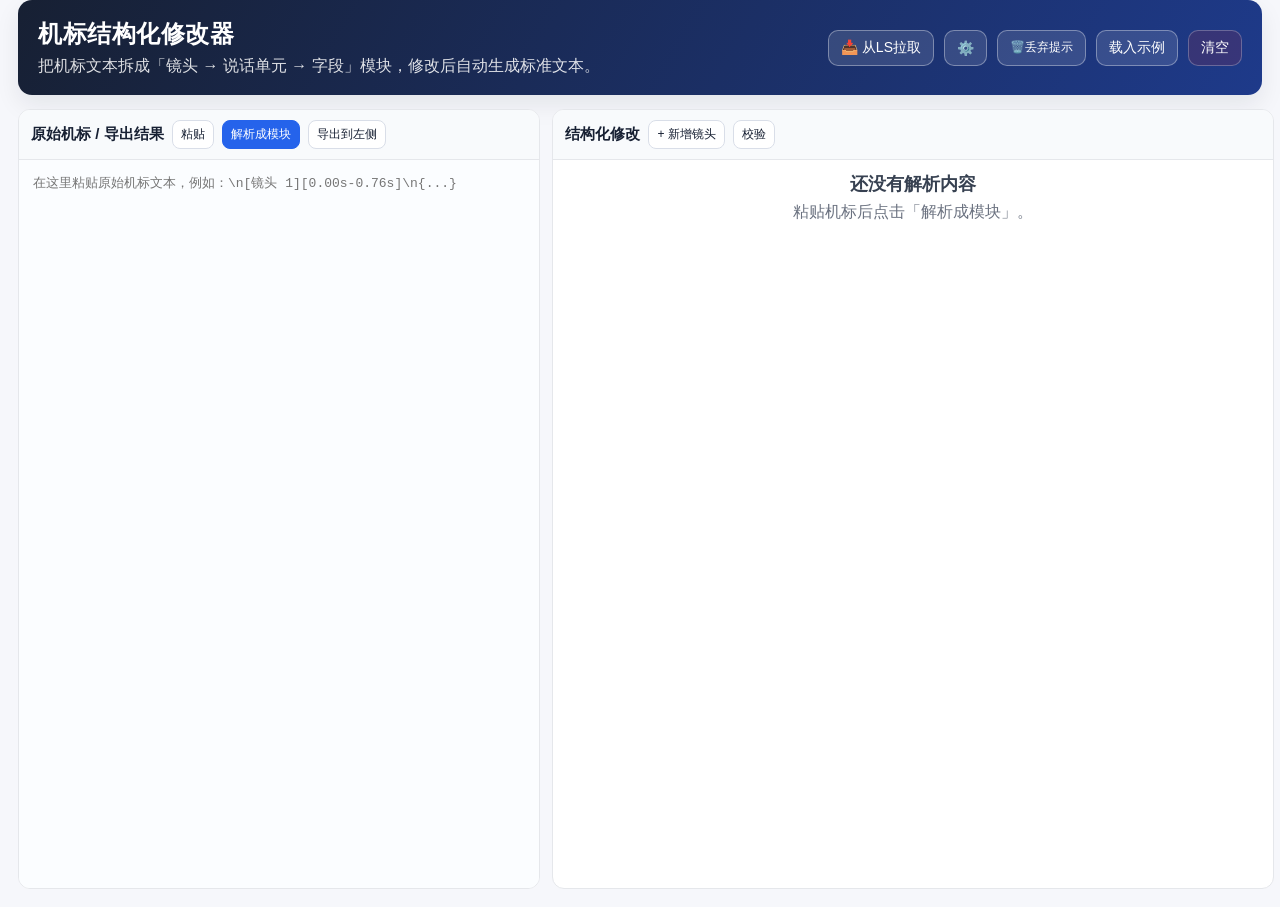
==== index.html @ 7d9bf80c "feat: 丢弃提示全页飘红 — 浮动红色横幅覆盖页面顶部 - 新增固定定位的红色渐变横幅（🚨 上一轮提示丢弃: xxx） - 滑入动画 + 脉冲闪烁效果，点击可关闭 - 任务栏保留小chip提示（双" ====
<!doctype html>
<html lang="zh-CN">
<head>
  <meta charset="UTF-8" />
  <meta name="viewport" content="width=device-width, initial-scale=1.0" />
  <meta http-equiv="Cache-Control" content="no-cache, no-store, must-revalidate" />
  <meta http-equiv="Pragma" content="no-cache" />
  <meta http-equiv="Expires" content="0" />
  <title>机标结构化修改器</title>
  <style>
:root {
  --bg: #f6f7fb;
  --panel: #ffffff;
  --text: #172033;
  --muted: #6b7280;
  --border: #d9dee8;
  --primary: #2563eb;
  --primary-dark: #1d4ed8;
  --danger: #dc2626;
  --warning: #d97706;
  --success: #16a34a;
  --shot: #eef5ff;
  --utterance: #ffffff;
  --field-bg: #f8fafc;
  --shadow: 0 10px 25px rgba(15, 23, 42, 0.08);
  --radius: 14px;
}
* { box-sizing: border-box; }
body {
  margin: 0;
  font-family: -apple-system, BlinkMacSystemFont, "Segoe UI", "PingFang SC", "Microsoft YaHei", Arial, sans-serif;
  background: var(--bg);
  color: var(--text);
}
#app { max-width: 1480px; margin: 0 auto; padding: 18px; }
.app-header {
  display: flex; justify-content: space-between; gap: 16px; align-items: center;
  padding: 18px 20px; margin-bottom: 14px; border-radius: var(--radius);
  background: linear-gradient(120deg, #172033, #1e3a8a); color: white; box-shadow: var(--shadow);
}
.app-header h1 { margin: 0 0 6px; font-size: 24px; letter-spacing: 0.5px; }
.app-header p { margin: 0; opacity: 0.86; }
.header-actions { display: flex; gap: 10px; flex-wrap: wrap; }
.btn {
  border: 1px solid var(--border); background: #fff; color: var(--text);
  border-radius: 10px; padding: 8px 12px; font-size: 14px; cursor: pointer; transition: all 0.15s ease;
}
.btn:hover { border-color: #9ca3af; background: #f9fafb; }
.btn.primary { background: var(--primary); color: #fff; border-color: var(--primary); }
.btn.primary:hover { background: var(--primary-dark); }
.btn.ghost { background: rgba(255,255,255,0.12); color: white; border-color: rgba(255,255,255,0.35); }
.btn.ghost:hover { background: rgba(255,255,255,0.2); }
.btn.danger-ghost { background: rgba(220,38,38,0.14); color: white; border-color: rgba(255,255,255,0.25); }
.btn.small { padding: 5px 8px; font-size: 12px; border-radius: 8px; }
.btn.danger { color: white; border-color: var(--danger); background: var(--danger); }
.btn.icon { padding: 5px 9px; }
input:focus, textarea:focus, select:focus { border-color: var(--primary); box-shadow: 0 0 0 3px rgba(37,99,235,0.12); }
.app-shell {
  display: grid; grid-template-columns: 42% 58%; height: calc(100vh - 120px); gap: 12px; box-sizing: border-box;
}
.left-pane, .right-pane {
  min-height: 0; background: #ffffff; border: 1px solid #e5e7eb; border-radius: 12px;
  display: flex; flex-direction: column; overflow: hidden;
}
.pane-header {
  flex: 0 0 auto; display: flex; align-items: center; gap: 8px;
  padding: 10px 12px; border-bottom: 1px solid #e5e7eb; background: #f8fafc;
}
.pane-header h2 { margin: 0; font-size: 15px; white-space: nowrap; }
.raw-textarea {
  flex: 1; width: 100%; resize: none; border: 0; outline: none; padding: 14px;
  font-family: "SFMono-Regular", Consolas, Menlo, monospace; font-size: 13px; line-height: 1.6;
  background: #fbfdff;
}
.raw-textarea:focus { box-shadow: inset 0 0 0 3px rgba(37,99,235,0.12); }
.editor-root { flex: 1; overflow: auto; padding: 12px; }
.hidden { display: none !important; }
.empty-state { text-align: center; color: var(--muted); }
.empty-title { font-size: 18px; font-weight: 700; color: #374151; margin-bottom: 6px; }
.validation-box {
  flex: 0 0 auto; max-height: 120px; overflow: auto; font-size: 13px; line-height: 1.55;
  border-top: 1px solid #e5e7eb; padding: 8px 12px; background: #f9fafb;
}
.validation-box.muted { color: var(--muted); }
.validation-item { padding: 4px 6px; border-radius: 6px; margin-bottom: 3px; }
.validation-item.error { background: #fef2f2; color: #991b1b; }
.validation-item.warn { background: #fffbeb; color: #92400e; }
.validation-item.ok { background: #f0fdf4; color: #166534; }
.summary-bar {
  margin-bottom: 12px; padding: 8px 12px; border: 1px dashed #c8d2e4;
  background: #f8fbff; color: var(--muted); border-radius: 10px; font-size: 13px; line-height: 1.5;
}
.shot-card {
  border: 2px solid #e5e7eb; border-radius: 12px; margin-bottom: 12px; background: #ffffff;
  overflow: hidden; transition: border-color 0.12s ease, box-shadow 0.12s ease, background 0.12s ease; cursor: default;
}
.shot-card:hover { border-color: #93c5fd; box-shadow: 0 0 0 3px rgba(147,197,253,0.25); }
.shot-card.selected { border-color: #2563eb; box-shadow: 0 0 0 3px rgba(37,99,235,0.22); background: #eff6ff; }
.shot-card.invalid { border-color: #fca5a5; background: #fff7f7; }
.shot-card.invalid.selected { border-color: #dc2626; box-shadow: 0 0 0 3px rgba(220,38,38,0.18); }
.shot-card.warning { border-color: #fbbf24; }
.shot-header {
  display: flex; flex-wrap: wrap; align-items: center; gap: 8px;
  padding: 10px 12px; background: #f1f5f9; border-bottom: 1px solid #e5e7eb;
}
.shot-title { display: flex; align-items: center; gap: 8px; font-weight: 800; color: #173b77; white-space: nowrap; }
.shot-badge {
  width: 30px; height: 30px; display: grid; place-items: center;
  border-radius: 50%; background: var(--primary); color: white;
}
.shot-time { display: flex; flex-wrap: wrap; align-items: center; gap: 6px; color: #334155; font-size: 13px; }
.field-input, .field-select, .content-input {
  border: 1px solid var(--border); border-radius: 9px; padding: 7px 9px;
  background: white; color: var(--text); font-size: 13px;
}
.field-input.time { width: 86px; }
.shot-actions, .utt-actions { display: flex; gap: 6px; flex-wrap: wrap; justify-content: flex-end; }
.utterances { padding: 12px; display: flex; flex-direction: column; gap: 10px; }
.utterance-card {
  margin: 10px 0; padding: 10px; border: 1.5px solid #e5e7eb;
  border-radius: 10px; background: #ffffff;
  transition: border-color 0.12s ease, box-shadow 0.12s ease, background 0.12s ease; cursor: default;
}
.utterance-card:hover { border-color: #bfdbfe; box-shadow: 0 0 0 2px rgba(191,219,254,0.45); }
.utterance-card.selected { border-color: #2563eb; background: #eff6ff; box-shadow: 0 0 0 2px rgba(37,99,235,0.18); }
.utterance-card.invalid { border-color: #fca5a5; background: #fffafa; }
.utt-header { display: flex; justify-content: space-between; gap: 10px; align-items: center; margin-bottom: 10px; }
.utt-title { font-weight: 800; color: #334155; }
.utt-grid { display: flex; flex-direction: column; gap: 8px; }
.utt-content-group { flex: 1; }
.utt-time-group { display: flex; gap: 10px; flex-wrap: wrap; }
.utt-hover-row { display: flex; flex-wrap: wrap; gap: 4px; margin-top: 6px; padding-top: 6px; border-top: 1px solid #f1f5f9; }
.field-group { display: flex; flex-direction: column; gap: 4px; }
.field-group label { font-size: 12px; font-weight: 700; color: #64748b; }
.content-input { min-height: 68px; resize: vertical; line-height: 1.45; }
.hover-select { position: relative; display: inline-flex; align-items: center; gap: 6px; margin: 4px 8px 4px 0; }
.field-label { font-size: 12px; color: #64748b; }
.field-chip {
  display: inline-flex; align-items: center; min-width: 54px; padding: 4px 9px;
  border-radius: 999px; background: #e0f2fe; color: #075985; font-size: 13px; font-weight: 600; cursor: default;
}
.hover-menu { display: flex; gap: 5px; position: absolute; z-index: 50; left: 0; top: 100%; padding: 4px 6px 6px;
  background: #ffffff; border: 1px solid #cbd5e1; border-radius: 10px; box-shadow: 0 10px 28px rgba(15,23,42,0.18); white-space: nowrap;
  visibility: hidden; opacity: 0; pointer-events: none;
  transition: opacity 0.08s ease, visibility 0s 0.08s; }
.hover-select:hover .hover-menu,
.hover-menu:hover,
.hover-select.menu-open .hover-menu { visibility: visible; opacity: 1; pointer-events: auto; transition-delay: 0s; }
.hover-option { border: 0; border-radius: 999px; padding: 5px 10px; background: #f1f5f9; color: #0f172a; font-size: 13px; cursor: pointer; }
.hover-option:hover { background: #bfdbfe; }
.hover-option.active { background: #2563eb; color: #ffffff; }
.empty-utterance { color: var(--muted); border: 1px dashed #cbd5e1; background: rgba(255,255,255,0.55); padding: 14px; border-radius: 12px; text-align: center; }
.status-dot { display: inline-block; width: 9px; height: 9px; border-radius: 50%; margin-right: 5px; background: var(--success); }
.status-dot.warn { background: var(--warning); }
.status-dot.err { background: var(--danger); }
.context-menu { position: fixed; z-index: 99; min-width: 160px; background: white; border: 1px solid var(--border); box-shadow: var(--shadow); border-radius: 10px; padding: 6px; }
.context-menu button { display: block; width: 100%; text-align: left; border: 0; background: transparent; padding: 8px 10px; border-radius: 8px; cursor: pointer; }
.context-menu button:hover { background: #f1f5f9; }
.danger-text { color: var(--danger); }
@media (max-width: 1050px) { .app-shell { grid-template-columns: 1fr; height: auto; } .left-pane { min-height: 200px; } .right-pane { min-height: 400px; } }
@media (max-width: 640px) { #app { padding: 10px; } .app-header { flex-direction: column; align-items: stretch; } .shot-header { flex-direction: column; align-items: stretch; } .utt-time-group { flex-direction: column; } }
.modal-overlay { position: fixed; inset: 0; z-index: 999; background: rgba(15,23,42,0.45); display: grid; place-items: center; animation: fadeIn 0.15s ease; }
@keyframes fadeIn { from { opacity: 0; } to { opacity: 1; } }
.modal-box { background: #fff; border-radius: 16px; padding: 24px 24px 16px; min-width: 340px; max-width: 400px; box-shadow: 0 20px 60px rgba(0,0,0,0.18); animation: slideUp 0.15s ease; }
@keyframes slideUp { from { transform: translateY(12px); opacity: 0; } to { transform: translateY(0); opacity: 1; } }
.modal-title { font-size: 18px; font-weight: 700; margin-bottom: 6px; color: var(--text); }
.modal-desc { font-size: 14px; color: var(--muted); margin: 0 0 16px; line-height: 1.5; }
.modal-actions { display: flex; flex-direction: column; gap: 8px; }
.modal-btn { padding: 10px 14px !important; font-size: 14px !important; border-radius: 10px !important; text-align: left !important; line-height: 1.4; }
.modal-btn small { display: block; font-weight: 400; font-size: 12px; opacity: 0.75; margin-top: 2px; }
.modal-btn-muted { color: var(--muted) !important; border-color: #d1d5db !important; background: #f9fafb !important; }
.modal-btn-muted:hover { background: #f3f4f6 !important; border-color: #9ca3af !important; }
.modal-btn-cancel { text-align: center !important; color: #9ca3af !important; margin-top: 2px; }
/* ===== LS 连接功能 ===== */
.task-bar {
  display: flex; align-items: center; gap: 12px; flex-wrap: wrap;
  padding: 8px 16px; margin-bottom: 10px;
  background: #f0f4ff; border: 1px solid #cdd9f0;
  border-radius: 10px; font-size: 13px;
}
.task-bar .task-id { font-weight: 700; color: #1e40af; }
.task-bar .task-memo { color: #4b5563; max-width: 340px; overflow: hidden; text-overflow: ellipsis; white-space: nowrap; }
.task-bar .task-status { margin-left: auto; font-size: 12px; white-space: nowrap; }
.task-bar .task-status.ok { color: #16a34a; }
.task-bar .task-status.error { color: #dc2626; }
.task-bar .task-status.loading { color: #d97706; }
@keyframes pulseRed {
  0%, 100% { opacity: 1; }
  50% { opacity: 0.7; }
}
@keyframes slideDown {
  from { transform: translateY(-100%); }
  to { transform: translateY(0); }
}
.discard-banner {
  position: fixed; top: 0; left: 0; right: 0; z-index: 9999;
  display: flex; align-items: center; justify-content: center; gap: 14px;
  padding: 16px 20px;
  background: linear-gradient(135deg, #dc2626, #b91c1c);
  color: #fff; font-size: 20px; font-weight: 800;
  box-shadow: 0 8px 32px rgba(220,38,38,0.5);
  animation: slideDown 0.4s ease, pulseRed 2s ease-in-out infinite 0.4s;
  cursor: pointer;
  text-shadow: 0 1px 4px rgba(0,0,0,0.2);
}
.discard-banner .icon { font-size: 28px; }
.discard-banner .sub { font-weight: 400; font-size: 14px; opacity: 0.9; }
.discard-prompt {
  display: inline-flex; align-items: center; gap: 6px;
  margin-left: 8px; padding: 2px 10px; border-radius: 999px;
  background: #fef2f2; border: 1.5px solid #dc2626;
  color: #991b1b; font-size: 12px; font-weight: 800;
}
.discard-prompt::before { content: "⚠️"; font-weight: 400; }
.field-chip.uncertain {
  background: #fef2f2 !important; color: #991b1b !important;
  border: 1.5px solid #fca5a5 !important;
}
.submit-bar {
  flex: 0 0 auto;
  display: flex; align-items: center; gap: 10px;
  padding: 10px 12px;
  border-top: 1px solid #e5e7eb;
  background: #f8fafc;
}
.submit-bar .submit-status { margin-left: auto; font-size: 13px; }
.submit-bar .submit-status.ok { color: #16a34a; }
.submit-bar .submit-status.error { color: #dc2626; }
.submit-bar .submit-status.loading { color: #d97706; }
.btn:disabled { opacity: 0.5; cursor: not-allowed; }
/* ===== 设置面板 ===== */
.settings-field { margin-bottom: 12px; }
.settings-field label { display: block; font-size: 13px; font-weight: 700; color: #374151; margin-bottom: 4px; }
.settings-field input { width: 100%; padding: 8px 10px; border: 1px solid #d1d5db; border-radius: 8px; font-size: 14px; box-sizing: border-box; }
.settings-field input:focus { border-color: var(--primary); box-shadow: 0 0 0 3px rgba(37,99,235,0.12); outline: none; }
.settings-field .readonly-field { background: #f3f4f6; color: #6b7280; cursor: not-allowed; }
.settings-tip { font-size: 12px; color: #6b7280; margin: -4px 0 10px; line-height: 1.4; }
  </style>
</head>
<body>
  <div id="discardBanner" class="discard-banner hidden" onclick="this.classList.add('hidden')">
      <span class="icon">🚨</span>
      <span>上一轮提示丢弃</span>
      <span class="sub" id="discardBannerSub">-</span>
      <span style="font-weight:400;font-size:13px;opacity:0.7">（点击关闭）</span>
    </div>
    <div id="app" style="padding-top:0;">
    <header class="app-header">
      <div>
        <h1>机标结构化修改器</h1>
        <p>把机标文本拆成「镜头 → 说话单元 → 字段」模块，修改后自动生成标准文本。</p>
      </div>
      <div class="header-actions">
        <button id="btnFetchTask" class="btn ghost">📥 从LS拉取</button>
        <button id="btnSettings" class="btn ghost">⚙️</button>
        <button id="btnDiscardSettings" class="btn ghost" style="font-size:12px;">🗑️丢弃提示</button>
        <button id="btnLoadSample" class="btn ghost">载入示例</button>
        <button id="btnReset" class="btn danger-ghost">清空</button>
      </div>
    </header>
    <div id="taskBar" class="task-bar hidden">
      <span>📌 任务 #<span id="taskId" class="task-id">-</span></span>
      <span id="discardPrompt" class="discard-prompt hidden"></span>
      <span class="task-memo">｜ 备注: <span id="memoText">-</span></span>
      <a id="videoLink" href="#" target="_blank" class="btn small hidden">▶ 打开视频</a>
      <span id="taskStatus" class="task-status"></span>
    </div>
    <main class="app-shell">
      <section class="left-pane">
        <div class="pane-header">
          <h2 id="leftPaneTitle">原始机标 / 导出结果</h2>
          <button id="btnPaste" class="btn small">粘贴</button>
          <button id="btnParse" class="btn primary small">解析成模块</button>
          <button id="btnExport" class="btn small">导出到左侧</button>
          <button id="btnCopyOutput" class="btn primary small hidden">复制结果</button>
        </div>
        <textarea id="rawInput" class="raw-textarea" spellcheck="false" placeholder="在这里粘贴原始机标文本，例如：\n[镜头 1][0.00s-0.76s]\n{...}"></textarea>
      </section>
      <section class="right-pane">
        <div class="pane-header">
          <h2>结构化修改</h2>
          <button id="btnAddShot" class="btn small">+ 新增镜头</button>
          <button id="btnValidate" class="btn small">校验</button>
        </div>
        <div id="editor" class="editor-root">
          <div class="empty-state">
            <div class="empty-title">还没有解析内容</div>
            <div class="empty-text">粘贴机标后点击「解析成模块」。</div>
          </div>
        </div>
        <div id="validationBox" class="validation-box muted">暂无校验结果。</div>
        <div id="submitBar" class="submit-bar hidden">
          <button id="btnDiscard" class="btn danger small">🗑 丢弃此条</button>
          <button id="btnSubmit" class="btn primary small">✅ 提交并下一个</button>
          <span id="submitStatus" class="submit-status"></span>
        </div>
      </section>
    </main>
  </div>
  <!-- 设置面板 -->
  <div id="settingsOverlay" class="modal-overlay hidden">
    <div class="modal-box" style="min-width:380px;">
      <div class="modal-title">⚙️ LS 连接设置</div>
      <p class="modal-desc">配置 Label Studio 服务器信息，设置自动保存到本地。</p>
      <div class="settings-field">
        <label>LS 服务器地址</label>
        <input id="settingLSBase" type="text" placeholder="http://115.191.32.74:30014" />
      </div>
      <div class="settings-field">
        <label>项目 ID</label>
        <input id="settingProjectId" type="number" placeholder="4296" />
      </div>
      <div class="settings-field">
        <label>API Token（固定预设）</label>
        <input class="readonly-field" type="text" value="f1189e9eafd25393abaf1eac483290f3b62fb204" readonly />
      </div>
      <div class="modal-actions">
        <button id="btnSaveSettings" class="btn modal-btn" style="text-align:center;background:#2563eb;color:#fff;">保存设置</button>
        <button id="btnCloseSettings" class="btn ghost modal-btn-cancel" style="text-align:center;">取消</button>
      </div>
    </div>
  </div>
  <!-- 丢弃提示管理设置面板 -->
  <div id="discardSettingsOverlay" class="modal-overlay hidden">
    <div class="modal-box" style="min-width:400px;">
      <div class="modal-title">🗑️ 丢弃提示关键词管理</div>
      <p class="modal-desc">在任务备注(memo)中检测到以下关键词时，任务栏会显示红色丢弃提示。</p>
      <div class="settings-field">
        <label>关键词（逗号/空格分隔）</label>
        <input id="settingMemoKeywords" type="text" placeholder="分屏, 渐变, 定格, 黑幕, 丢弃, 慢动作, 快进" />
      </div>
      <div class="settings-tip">修改后点击保存，刷新页面即可生效。</div>
      <div class="modal-actions">
        <button id="btnSaveDiscardSettings" class="btn modal-btn" style="text-align:center;background:#dc2626;color:#fff;">保存设置</button>
        <button id="btnCloseDiscardSettings" class="btn ghost modal-btn-cancel" style="text-align:center;">取消</button>
      </div>
    </div>
  </div>
  <template id="contextMenuTemplate">
    <div class="context-menu" role="menu">
      <button data-context-action="duplicate">复制这个说话单元</button>
      <button data-context-action="delete" class="danger-text">删除这个说话单元</button>
    </div>
  </template>
  <script>
const SAMPLE_TEXT = '[镜头 1][0.00s-0.76s]\n{"说话内容": "疼", "开始时间": 0.02, "结束时间": 0.52, "说话人": "speaker_0", "性别": "男", "是否人物可见": "否"}\n[镜头 2][0.80s-3.00s]\n{"说话内容": "，疼啊", "开始时间": 0.8, "结束时间": 3.44, "说话人": "speaker_0", "性别": "男", "是否人物可见": 是}\n[镜头 3][3.04s-5.12s]\n[镜头 4][5.16s-6.20s]\n[镜头 5][6.24s-7.68s]\n[镜头 6][7.72s-7.96s]\n{"说话内容": "我找", "开始时间": 7.72, "结束时间": 7.98, "说话人": "speaker_0", "性别": "男", "是否人物可见": 否}';
const SPEAKER_OPTIONS = Array.from({ length: 8 }, (_, i) => 'speaker_' + i);
const GENDER_OPTIONS = ['男', '女'];
const VISIBLE_OPTIONS = ['是', '否'];
const RISK_CONFIG = {
  rules: [
    { field: 'gender',  forbiddenValues: ['', '不确定'], label: '性别',     level: 'block', msg: '性别为「不确定」或为空，请确认为「男」或「女」' },
    { field: 'speaker', forbiddenValues: [''],       label: '说话人',   level: 'warn',  msg: '说话人为空，建议填写' },
  ]
};
const MEMO_KEYWORDS = ['分屏', '渐变', '定格', '黑幕', '丢弃', '慢动作', '快进'];
function loadMemoKeywords() {
  try { var saved = JSON.parse(localStorage.getItem('memo_keywords')); if(saved && Array.isArray(saved)) { MEMO_KEYWORDS.length = 0; saved.forEach(function(k){MEMO_KEYWORDS.push(k);}); } } catch(e) {}
}
function saveMemoKeywords() {
  localStorage.setItem('memo_keywords', JSON.stringify(MEMO_KEYWORDS));
}
loadMemoKeywords();
const state = { shots: [], contextTarget: null, validation: [] };
let selectedTarget = null;
const els = { rawInput: document.getElementById('rawInput'), editor: document.getElementById('editor'), validationBox: document.getElementById('validationBox'), leftPaneTitle: document.getElementById('leftPaneTitle') };
function uid(prefix) { return prefix + '_' + Date.now().toString(36) + '_' + Math.random().toString(36).slice(2, 8); }
function escapeHtml(v) { return String(v ?? '').replaceAll('&', '&amp;').replaceAll('<', '&lt;').replaceAll('>', '&gt;').replaceAll('"', '&quot;'); }
function parseNumber(v, fb) { if (v === null || v === undefined || v === '') return fb; var n = Number(String(v).replace(/[，,]/g, '').trim()); return Number.isFinite(n) ? n : fb; }
function fmtTime(v) { var n = Number(v); return Number.isFinite(n) ? n.toFixed(2) : '0.00'; }
function fmtNum(v) { var n = Number(v); return Number.isFinite(n) ? String(Math.round(n * 1000) / 1000) : '0'; }
function normVisible(v) { v = String(v ?? '').replace(/["'，,}\s]/g, '').trim(); return ['是','否'].includes(v) ? v : '否'; }
function normGender(v) { v = String(v ?? '').replace(/["'，,}\s]/g, '').trim(); return ['男','女'].includes(v) ? v : '不确定'; }
function normSpeaker(v) { v = String(v ?? '').replace(/["'，,}\s]/g, '').trim(); return /^speaker_\d+$/.test(v) ? v : /^\d+$/.test(v) ? 'speaker_' + v : v || 'speaker_0'; }
function extractField(raw, key, opts) { opts = opts || {}; var text = String(raw || ''); var pats = [new RegExp('"' + key + '"\\s*[:：]\\s*"([^"]*)"', 'i'), new RegExp("'" + key + "'\\s*[:：]\\s*'([^']*)'", 'i'), new RegExp('"' + key + '"\\s*[:：]\\s*([^,，}]+)', 'i'), new RegExp(key + '\\s*[:：]\\s*([^,，}]+)', 'i')]; for (var pi = 0; pi < pats.length; pi++) { var m = text.match(pats[pi]); if (m) { var val = m[1].trim(); return opts.number ? parseNumber(val, opts.fallback) : val.replace(/^"|"$/g, ''); } } return opts.fallback !== undefined ? opts.fallback : ''; }
function parseUtt(t) { return { id: uid('utt'), content: extractField(t, '说话内容'), start: extractField(t, '开始时间', {number:true}), end: extractField(t, '结束时间', {number:true}), speaker: normSpeaker(extractField(t, '说话人', {fallback:'speaker_0'})), gender: normGender(extractField(t, '性别', {fallback:'男'})), visible: normVisible(extractField(t, '是否人物可见', {fallback:'否'})) }; }
function parseCaption(raw) { raw = String(raw || '').trim(); if (!raw) return []; var shots = []; var re = /\[镜头\s*(\d+)\]\s*\[\s*([\d.]+)s\s*-\s*([\d.]+)s\s*\]([\s\S]*?)(?=\n?\s*\[镜头\s*\d+\]\s*\[[^\]]+\]|$)/g; var m; while ((m = re.exec(raw)) !== null) { var body = m[4]; var utts = []; var ure = /\{[^{}]*\}/g; var om; while ((om = ure.exec(body)) !== null) utts.push(parseUtt(om[0])); shots.push({ id: uid('shot'), shot_no: Number(m[1]), shot_start: parseNumber(m[2], 0), shot_end: parseNumber(m[3], 0), collapsed: false, utterances: utts }); } return shots; }
function blankShot(after) { var start = after ? Number(after.shot_end || 0) : 0; return { id: uid('shot'), shot_no: state.shots.length + 1, shot_start: start, shot_end: start, collapsed: false, utterances: [] }; }
function blankShotBetween(prev, next) { var start = 0; if (prev && next) start = Math.round(((Number(prev.shot_end||0) + Number(next.shot_start||0)) / 2) * 100) / 100; else if (prev) start = Number(prev.shot_end || 0); else if (next) start = Math.max(0, Math.round((Number(next.shot_start||0) / 2) * 100) / 100); return { id: uid('shot'), shot_no: 0, shot_start: start, shot_end: start, collapsed: false, utterances: [] }; }
function blankUtt(shot, si) { var prev = shot.utterances.length ? shot.utterances[shot.utterances.length - 1] : null; var nextShot = si != null && si < state.shots.length - 1 ? state.shots[si + 1] : null; return { id: uid('utt'), content: '', start: prev ? prev.end : shot.shot_start, end: nextShot ? nextShot.shot_start : shot.shot_end, speaker: '', gender: '', visible: '' }; }
function findShot(id) { return state.shots.find(function(s){return s.id===id;}) || null; }
function findUtt(shot, id) { return shot ? shot.utterances.find(function(u){return u.id===id;}) || null : null; }
function renumber() {
  state.shots.forEach(function(s,i){s.shot_no=i+1;});
  var seen = {};
  var idx = 0;
  state.shots.forEach(function(shot){
    shot.utterances.forEach(function(utt){
      var spk = (utt.speaker || '').trim();
      if (spk && !(spk in seen)) { seen[spk] = 'speaker_' + idx; idx++; }
    });
  });
  state.shots.forEach(function(shot){
    shot.utterances.forEach(function(utt){
      var spk = (utt.speaker || '').trim();
      if (spk && spk in seen) utt.speaker = seen[spk];
    });
  });
}
function setSel(t) { selectedTarget = t; render(); }
function isSelShot(i) { return selectedTarget && selectedTarget.type==='shot' && selectedTarget.shotIndex===i; }
function isSelUtt(si, ui) { return selectedTarget && selectedTarget.type==='utterance' && selectedTarget.shotIndex===si && selectedTarget.uttIndex===ui; }
function optHtml(opts, sel) { var list = []; for (var i = 0; i < opts.length; i++) { if (list.indexOf(opts[i]) < 0) list.push(opts[i]); } if (list.indexOf(sel) < 0) list.push(sel); return list.map(function(v){return '<option value="'+escapeHtml(v)+'"'+(v===sel?' selected':'')+'>'+escapeHtml(v)+'</option>';}).join(''); }
function hoverSelect(opts) { var val = String(opts.value||'未填'); var unc = (val==='不确定'||val==='uncertainty'||val==='uncertain')?' uncertain':''; var h = '<div class="hover-select"><span class="field-label">'+escapeHtml(opts.label)+'</span><span class="field-chip'+unc+'">'+escapeHtml(val)+'</span><div class="hover-menu">'; for (var i = 0; i < opts.options.length; i++) { var o = opts.options[i]; h += '<button class="hover-option'+(String(o)===String(opts.value)?' active':'')+'" data-action="set-field" data-shot-index="'+opts.shotIndex+'" data-utt-index="'+opts.uttIndex+'" data-field="'+opts.field+'" data-value="'+escapeHtml(String(o))+'">'+escapeHtml(String(o))+'</button>'; } return h + '</div></div>'; }
function valClass(eid) { var items = state.validation.filter(function(v){return v.shotId===eid||v.uttId===eid;}); if (items.some(function(i){return i.level==='error';})) return 'invalid'; if (items.some(function(i){return i.level==='warn';})) return 'warning'; return ''; }
function render() { renumber(); state.validation = validate(false).concat(checkRisk()); rebuildSpeakerOptions(); renderEditor(); renderVal(false); }
function rebuildSpeakerOptions() {
  var maxNum = 0;
  state.shots.forEach(function(s){
    s.utterances.forEach(function(u){
      var m = (u.speaker || '').match(/^speaker_(\d+)$/);
      if (m) { var n = Number(m[1]); if (n >= maxNum) maxNum = n + 1; }
    });
  });
  var need = Math.max(maxNum, 8);
  if (need > SPEAKER_OPTIONS.length) {
    for (var i = SPEAKER_OPTIONS.length; i < need; i++) SPEAKER_OPTIONS.push('speaker_' + i);
  }
}
function renderEditor() { if (!state.shots.length) { els.editor.className = 'editor-root'; els.editor.innerHTML = '<div class="empty-state"><div class="empty-title">还没有解析内容</div><div class="empty-text">粘贴机标后点击「解析成模块」。</div></div>'; return; } els.editor.className = 'editor-root'; var sc = state.shots.length; var uc = state.shots.reduce(function(s,sh){return s+sh.utterances.length;},0); var errs = state.validation.filter(function(v){return v.level==='error';}).length; els.editor.innerHTML = '<div class="summary-bar">已解析 <b>'+sc+'</b> 个镜头、<b>'+uc+'</b> 个说话单元。'+(errs?' <span class="danger-text"> 错误 '+errs+' 个</span>':'')+'</div>' + state.shots.map(function(shot,i){return renderShot(shot,i);}).join(''); }
function renderShot(shot, si) { var inv = valClass(shot.id); var utts = shot.collapsed ? '' : '<div class="utterances">' + (shot.utterances.length ? shot.utterances.map(function(u,i){return renderUtt(shot,u,i);}).join('') : '<div class="empty-utterance">这个镜头暂无说话单元。点击「+ 说话单元」添加。</div>') + '</div>'; return '<article class="shot-card '+inv+(isSelShot(si)?' selected':'')+'" data-shot-id="'+shot.id+'" data-shot-index="'+si+'" tabindex="0"><div class="shot-header"><div class="shot-title"><span class="shot-badge">'+(si+1)+'</span> 镜头 '+(si+1)+'</div><div class="shot-time"><span>[</span><input class="field-input time shot-input" type="number" step="0.01" data-shot-id="'+shot.id+'" data-field="shot_start" value="'+escapeHtml(shot.shot_start)+'" /><span>s -</span><input class="field-input time shot-input" type="number" step="0.01" data-shot-id="'+shot.id+'" data-field="shot_end" value="'+escapeHtml(shot.shot_end)+'" /><span>s]</span></div><div class="shot-actions"><button class="btn small" data-action="toggle-shot" data-shot-id="'+shot.id+'">'+(shot.collapsed?'展开':'折叠')+'</button><button class="btn small" data-action="add-utt" data-shot-id="'+shot.id+'">+ 说话单元</button><button class="btn small" data-action="insert-shot-before" data-shot-id="'+shot.id+'">上方插入</button><button class="btn small" data-action="insert-shot-after" data-shot-id="'+shot.id+'">下方插入</button><button class="btn small danger" data-action="delete-shot" data-shot-id="'+shot.id+'">删除镜头</button></div></div>'+utts+'</article>'; }
function renderUtt(shot, utt, idx) { var inv = valClass(utt.id); var si = state.shots.findIndex(function(s){return s.id===shot.id;}); var sel = isSelUtt(si,idx)?' selected':''; return '<section class="utterance-card '+inv+sel+'" data-shot-id="'+shot.id+'" data-utt-id="'+utt.id+'" data-shot-index="'+si+'" data-utt-index="'+idx+'" tabindex="0"><div class="utt-header"><div class="utt-title">说话单元 '+(idx+1)+'</div><div class="utt-actions"><button class="btn small icon" title="上移" data-action="move-utt-up" data-shot-id="'+shot.id+'" data-utt-id="'+utt.id+'">↑</button><button class="btn small icon" title="下移" data-action="move-utt-down" data-shot-id="'+shot.id+'" data-utt-id="'+utt.id+'">↓</button><button class="btn small" data-action="duplicate-utt" data-shot-id="'+shot.id+'" data-utt-id="'+utt.id+'">复制</button><button class="btn small danger" data-action="delete-utt" data-shot-id="'+shot.id+'" data-utt-id="'+utt.id+'">删除</button></div></div><div class="utt-grid"><div class="field-group utt-content-group"><label>说话内容</label><textarea class="content-input utt-input" data-shot-id="'+shot.id+'" data-utt-id="'+utt.id+'" data-field="content">'+escapeHtml(utt.content)+'</textarea></div><div class="utt-time-group"><div class="field-group"><label>开始时间</label><input class="field-input utt-input" type="number" step="0.01" data-shot-id="'+shot.id+'" data-utt-id="'+utt.id+'" data-field="start" value="'+escapeHtml(utt.start)+'" /></div><div class="field-group"><label>结束时间</label><input class="field-input utt-input" type="number" step="0.01" data-shot-id="'+shot.id+'" data-utt-id="'+utt.id+'" data-field="end" value="'+escapeHtml(utt.end)+'" /></div></div></div><div class="utt-hover-row">'+hoverSelect({label:'说话人',value:utt.speaker,options:SPEAKER_OPTIONS,field:'speaker',shotIndex:si,uttIndex:idx})+hoverSelect({label:'性别',value:utt.gender,options:GENDER_OPTIONS,field:'gender',shotIndex:si,uttIndex:idx})+hoverSelect({label:'人物可见',value:utt.visible,options:VISIBLE_OPTIONS,field:'visible',shotIndex:si,uttIndex:idx})+'</div></section>'; }
function validate(showOk) { var items = []; var push = function(lv,msg,sid,uid){items.push({level:lv,msg:msg,shotId:sid,uttId:uid});}; if (!state.shots.length) { push('warn','当前没有镜头模块。请先解析或新增镜头。',null,null); return items; } state.shots.forEach(function(shot,sIdx){ var lb='镜头 '+(sIdx+1); var ss=Number(shot.shot_start); var se=Number(shot.shot_end); if(!Number.isFinite(ss)||!Number.isFinite(se)) push('error',lb+' 的镜头时间不是有效数字。',shot.id); else if(ss>=se) push('error',lb+' 的镜头开始时间必须小于结束时间。',shot.id); if(!shot.utterances.length) push('warn',lb+' 没有说话单元。',shot.id); shot.utterances.forEach(function(utt,uIdx){ var p=lb+' / 说话单元 '+(uIdx+1); var us=Number(utt.start); var ue=Number(utt.end); if(!String(utt.content??'').trim()) push('warn',p+' 的说话内容为空。',shot.id,utt.id); if(!Number.isFinite(us)||!Number.isFinite(ue)) push('error',p+' 的开始/结束时间不是有效数字。',shot.id,utt.id); else if(us>=ue) push('error',p+' 的开始时间必须小于结束时间。',shot.id,utt.id); else if(Number.isFinite(ss)&&Number.isFinite(se)&&(us<ss||ue>se)) push('warn',p+' 的说话单元时间超出镜头时间范围。',shot.id,utt.id); if(!/^speaker_\d+$/.test(String(utt.speaker))) push('error',p+' 的说话人格式应为 speaker_N。',shot.id,utt.id); if(!GENDER_OPTIONS.includes(String(utt.gender))) push('error',p+' 的性别应为 男/女。',shot.id,utt.id); if(!VISIBLE_OPTIONS.includes(String(utt.visible))) push('error',p+' 的是否人物可见应为 是/否/不确定。',shot.id,utt.id); }); }); if(showOk&&!items.length) push('ok','校验通过：未发现格式错误或明显提醒。'); return items; }
function renderVal(showOk) { var items = showOk ? validate(true) : state.validation; if(!items.length||!state.shots.length) { els.validationBox.style.display='none'; return; } els.validationBox.style.display=''; els.validationBox.className='validation-box'; els.validationBox.innerHTML=items.map(function(item){return '<div class="validation-item '+item.level+'"><span class="status-dot '+(item.level==='error'?'err':item.level==='warn'?'warn':'')+'"></span>'+escapeHtml(item.msg)+'</div>';}).join(''); }
function checkRisk() {
  var items = [];
  state.shots.forEach(function(shot, si){
    shot.utterances.forEach(function(utt, ui){
      RISK_CONFIG.rules.forEach(function(rule){
        var val = String(utt[rule.field] ?? '');
        if (rule.forbiddenValues.indexOf(val) >= 0) {
          items.push({
            level: rule.level === 'block' ? 'error' : 'warn',
            msg: '镜头'+(si+1)+'·说话单元'+(ui+1)+'：'+rule.label+'为「'+val+'」'+(rule.level==='block'?'，请修改后再提交':'，建议确认'),
            shotId: shot.id, uttId: utt.id
          });
        }
      });
    });
  });
  return items;
}
function generateOutput() { renumber(); return state.shots.map(function(shot,idx){ var h='[镜头 '+(idx+1)+']['+fmtTime(shot.shot_start)+'s-'+fmtTime(shot.shot_end)+'s]'; var u=shot.utterances.map(function(utt){ return '{"说话内容": "'+String(utt.content??'').replaceAll('"','\\"')+'", "开始时间": '+fmtNum(utt.start)+', "结束时间": '+fmtNum(utt.end)+', "说话人": "'+utt.speaker+'", "性别": "'+utt.gender+'", "是否人物可见": "'+utt.visible+'"}'; }); return [h].concat(u).join('\n'); }).join('\n'); }
function updateFromInput(target) { var field=target.dataset.field; var shotId=target.dataset.shotId; var uttId=target.dataset.uttId; if(!field||!shotId) return; var shot=findShot(shotId); if(!shot) return; if(uttId){ var utt=findUtt(shot,uttId); if(!utt) return; var v=target.value; if(['start','end'].includes(field)) v=parseNumber(v,''); if(field==='speaker') v=normSpeaker(v); if(field==='gender') v=normGender(v); if(field==='visible') v=normVisible(v); utt[field]=v; } else { shot[field]=parseNumber(target.value,''); resizeNeighbor(shot.id); } state.validation=validate(false); renderSummary(); renderVal(false); }
function resizeNeighbor(shotId) { var idx=state.shots.findIndex(function(s){return s.id===shotId;}); if(idx<0) return; var shot=state.shots[idx]; var prev=idx>0?state.shots[idx-1]:null; var next=idx<state.shots.length-1?state.shots[idx+1]:null; var ss=Number(shot.shot_start); var se=Number(shot.shot_end); if(!Number.isFinite(ss)||!Number.isFinite(se)) return; if(prev){var pe=Number(prev.shot_end);if(Number.isFinite(pe)&&ss<pe) prev.shot_end=ss;} if(next){var ns=Number(next.shot_start);if(Number.isFinite(ns)&&se>ns) next.shot_start=se;} }
function handleAction(action,shotId,uttId) { var shot=findShot(shotId); var si=state.shots.findIndex(function(s){return s.id===shotId;}); switch(action){ case 'toggle-shot': shot.collapsed=!shot.collapsed; break; case 'add-utt': shot.utterances.push(blankUtt(shot, si)); shot.collapsed=false; break; case 'insert-shot-before': var pa=si>0?state.shots[si-1]:null; state.shots.splice(si,0,blankShotBetween(pa,shot)); break; case 'insert-shot-after': var nb=si<state.shots.length-1?state.shots[si+1]:null; state.shots.splice(si+1,0,blankShotBetween(shot,nb)); break; case 'delete-shot': showDelDialog(si).then(function(m){if(m==='cancel') return; var ds=state.shots[si]; if(m==='up'&&si>0) state.shots[si-1].shot_end=ds.shot_end; else if(m==='down'&&si<state.shots.length-1) state.shots[si+1].shot_start=ds.shot_start; state.shots.splice(si,1); render(); }); return; case 'duplicate-utt': var ui=shot.utterances.findIndex(function(u){return u.id===uttId;}); var cp=Object.assign({},shot.utterances[ui],{id:uid('utt')}); shot.utterances.splice(ui+1,0,cp); break; case 'delete-utt': var ui2=shot.utterances.findIndex(function(u){return u.id===uttId;}); if(ui2>=0&&confirm('确认删除这个说话单元吗？')) shot.utterances.splice(ui2,1); break; case 'move-utt-up': var i=shot.utterances.findIndex(function(u){return u.id===uttId;}); if(i>0) {var tmp=shot.utterances[i-1]; shot.utterances[i-1]=shot.utterances[i]; shot.utterances[i]=tmp;} break; case 'move-utt-down': var i2=shot.utterances.findIndex(function(u){return u.id===uttId;}); if(i2>=0&&i2<shot.utterances.length-1) {var tmp2=shot.utterances[i2]; shot.utterances[i2]=shot.utterances[i2+1]; shot.utterances[i2+1]=tmp2;} break; default: return; } render(); }
function showDelDialog(si) { return new Promise(function(resolve){ var ov=document.createElement('div'); ov.className='modal-overlay'; ov.innerHTML='<div class="modal-box"><div class="modal-title">删除镜头 '+(si+1)+'</div><p class="modal-desc">删除后，该镜头的时间可合并到相邻镜头：</p><div class="modal-actions">'+(si>0?'<button class="btn modal-btn" data-merge="up">⬆ 向上补时间<br><small>时间合并到镜头 '+si+'</small></button>':'')+(si<state.shots.length-1?'<button class="btn modal-btn" data-merge="down">⬇ 向下补时间<br><small>时间合并到镜头 '+(si+2)+'</small></button>':'')+'<button class="btn modal-btn modal-btn-muted" data-merge="none">直接删除（不补时间）</button><button class="btn ghost modal-btn-cancel" data-merge="cancel">取消</button></div></div>'; document.body.appendChild(ov); ov.addEventListener('click',function(e){var btn=e.target.closest('[data-merge]'); if(!btn) return; document.body.removeChild(ov); resolve(btn.dataset.merge);}); }); }
function renderSummary() { var sc=state.shots.length; var uc=state.shots.reduce(function(s,sh){return s+sh.utterances.length;},0); var errs=state.validation.filter(function(v){return v.level==='error';}).length; var el=document.querySelector('.summary-bar'); if(el) el.innerHTML='已解析 <b>'+sc+'</b> 个镜头、<b>'+uc+'</b> 个说话单元。'+(errs?' <span class="danger-text"> 错误 '+errs+' 个</span>':''); }
function checkMemoKeywords(memo) {
  var text = (memo || '').toLowerCase();
  var hits = [];
  MEMO_KEYWORDS.forEach(function(kw){
    if (text.indexOf(kw.toLowerCase()) >= 0) hits.push(kw);
  });
  return hits;
}
function updateDiscardPrompt(memo) {
  var hits = checkMemoKeywords(memo);
  var chip = document.getElementById('discardPrompt');
  var banner = document.getElementById('discardBanner');
  var sub = document.getElementById('discardBannerSub');
  if (hits.length) {
    chip.textContent = '上一轮提示丢弃: ' + hits.join('、');
    chip.classList.remove('hidden');
    sub.textContent = hits.join('、');
    banner.classList.remove('hidden');
    banner.style.animation = 'none';
    void banner.offsetHeight;
    banner.style.animation = 'slideDown 0.4s ease, pulseRed 2s ease-in-out infinite 0.4s';
  } else {
    chip.classList.add('hidden');
    banner.classList.add('hidden');
  }
}
document.getElementById('btnLoadSample').addEventListener('click',function(){els.rawInput.value=SAMPLE_TEXT;});
document.getElementById('btnReset').addEventListener('click',function(){if(!confirm('确认清空当前内容吗？')) return; state.shots=[]; selectedTarget=null; els.rawInput.value=''; document.getElementById('discardPrompt').classList.add('hidden');document.getElementById('discardBanner').classList.add('hidden'); render();});
document.getElementById('btnPaste').addEventListener('click',async function(){try{els.rawInput.value=await navigator.clipboard.readText();}catch{alert('无法读取剪贴板，请手动粘贴。');}});
document.getElementById('btnParse').addEventListener('click',function(){var shots=parseCaption(els.rawInput.value); if(!shots.length){alert('没有解析到镜头。请检查文本是否包含类似 [镜头 1][0.00s-0.76s] 的格式。');return;} state.shots=shots; selectedTarget=null; els.leftPaneTitle.textContent='原始机标 / 导出结果'; document.getElementById('btnCopyOutput').classList.add('hidden'); render();});
document.getElementById('btnAddShot').addEventListener('click',function(){var last=state.shots[state.shots.length-1]||null; state.shots.push(blankShot(last)); render();});
document.getElementById('btnValidate').addEventListener('click',function(){state.validation=validate(true); render(); renderVal(true);});
document.getElementById('btnExport').addEventListener('click',function(){state.validation=validate(false); render(); var out=generateOutput(); els.rawInput.value=out; els.leftPaneTitle.textContent='已导出修改结果'; document.getElementById('btnCopyOutput').classList.remove('hidden');});
document.getElementById('btnCopyOutput').addEventListener('click',async function(){var text=els.rawInput.value||''; if(!text.trim()) els.rawInput.value=generateOutput(); try{await navigator.clipboard.writeText(els.rawInput.value); alert('已复制修改后的机标文本。');}catch{els.rawInput.select(); document.execCommand('copy'); alert('已复制修改后的机标文本。');}});
els.editor.addEventListener('input',function(e){if(e.target.matches('.shot-input, .utt-input')) updateFromInput(e.target);});
els.editor.addEventListener('change',function(e){if(e.target.matches('.shot-input, .utt-input')) updateFromInput(e.target);});
els.editor.addEventListener('click',function(e){var btn=e.target.closest('button[data-action]'); if(!btn) return; handleAction(btn.dataset.action,btn.dataset.shotId,btn.dataset.uttId);});
els.editor.addEventListener('contextmenu',function(e){var card=e.target.closest('.utterance-card'); if(!card) return; e.preventDefault(); showContextMenu(e.clientX,e.clientY,card.dataset.shotId,card.dataset.uttId);});
document.addEventListener('click',function(e){if(!e.target.closest('.context-menu')) closeContextMenu();});
document.addEventListener('click',function(e){
  var chip=e.target.closest('.field-chip');
  if(chip){ var hs=chip.closest('.hover-select'); if(hs){ e.stopPropagation(); var open=hs.classList.contains('menu-open'); document.querySelectorAll('.hover-select.menu-open').forEach(function(el){el.classList.remove('menu-open');}); if(!open) hs.classList.add('menu-open'); } return; }
  if(!e.target.closest('.hover-select')) document.querySelectorAll('.hover-select.menu-open').forEach(function(el){el.classList.remove('menu-open');});
});
document.addEventListener('click',function(e){var sc=e.target.closest('.shot-card'); var uc=e.target.closest('.utterance-card'); if(e.target.closest('input')||e.target.closest('textarea')||e.target.closest('button')||e.target.closest('.hover-menu')||e.target.closest('.field-chip')) return; if(uc){setSel({type:'utterance',shotIndex:Number(uc.dataset.shotIndex),uttIndex:Number(uc.dataset.uttIndex)}); return;} if(sc) setSel({type:'shot',shotIndex:Number(sc.dataset.shotIndex)});});
document.addEventListener('click',function(e){var btn=e.target.closest("[data-action='set-field']"); if(!btn) return; e.preventDefault(); e.stopPropagation(); var si=Number(btn.dataset.shotIndex); var ui=Number(btn.dataset.uttIndex); var utt=state.shots?.[si]?.utterances?.[ui]; if(!utt) return; utt[btn.dataset.field]=btn.dataset.value; if(btn.dataset.field==='gender'&&utt.speaker) state.shots.forEach(function(s){s.utterances.forEach(function(u){if(u.speaker===utt.speaker) u.gender=utt.gender;});}); render();});
document.addEventListener('keydown',function(e){if(e.key!=='Delete'&&e.key!=='Backspace') return; var act=document.activeElement; var typing=act&&['INPUT','TEXTAREA'].includes(act.tagName); if(typing) return; if(!selectedTarget) return; e.preventDefault(); if(selectedTarget.type==='shot'){var si=selectedTarget.shotIndex; var shot=state.shots[si]; if(!shot) return; showDelDialog(si).then(function(m){if(m==='cancel') return; var ds=state.shots[si]; if(m==='up'&&si>0) state.shots[si-1].shot_end=ds.shot_end; else if(m==='down'&&si<state.shots.length-1) state.shots[si+1].shot_start=ds.shot_start; state.shots.splice(si,1); selectedTarget=null; render();}); return;} if(selectedTarget.type==='utterance'){var s=state.shots[selectedTarget.shotIndex]; if(!s) return; if(!confirm('确认删除说话单元 '+(selectedTarget.uttIndex+1)+' 吗？')) return; s.utterances.splice(selectedTarget.uttIndex,1); selectedTarget=null; render();}});
function showContextMenu(x,y,sid,uid){closeContextMenu(); var tpl=document.getElementById('contextMenuTemplate'); var menu=tpl.content.firstElementChild.cloneNode(true); menu.style.left=x+'px'; menu.style.top=y+'px'; menu.dataset.shotId=sid; menu.dataset.uttId=uid; menu.addEventListener('click',function(e){var act=e.target.dataset.contextAction; if(!act) return; handleAction(act==='duplicate'?'duplicate-utt':'delete-utt',sid,uid); closeContextMenu();}); document.body.appendChild(menu);}
function closeContextMenu(){document.querySelectorAll('.context-menu').forEach(function(m){m.remove();});}
// ==================== LS API 连接功能 ====================
const LS_TOKEN = 'f1189e9eafd25393abaf1eac483290f3b62fb204';
var currentTaskId = null;

function getLSBase() { return localStorage.getItem('ls_base') || 'http://115.191.32.74:30014'; }
function getProjectId() { return Number(localStorage.getItem('ls_project_id')) || 4296; }
function saveSettings() {
  var base = document.getElementById('settingLSBase').value.trim() || 'http://115.191.32.74:30014';
  var pid = Number(document.getElementById('settingProjectId').value) || 4296;
  localStorage.setItem('ls_base', base);
  localStorage.setItem('ls_project_id', String(pid));

}

async function lsFetch(path, opts) {
  var base = getLSBase();
  if (!opts) opts = {};
  opts.headers = opts.headers || {};
  opts.headers['Authorization'] = 'Token ' + LS_TOKEN;
  if (!(opts.body instanceof FormData)) {
    opts.headers['Content-Type'] = 'application/json';
  }
  var resp = await fetch(base + path, opts);
  if (!resp.ok) {
    var errText = '';
    try { errText = await resp.text(); } catch(e) {}
    throw new Error('LS API ' + resp.status + ': ' + (errText || resp.statusText).slice(0, 200));
  }
  var text = await resp.text();
  return text && text.trim() ? JSON.parse(text) : null;
}

function setTaskStatus(msg, type) {
  var el = document.getElementById('taskStatus');
  el.textContent = msg;
  el.className = 'task-status' + (type ? ' ' + type : '');
}

function setSubmitStatus(msg, type) {
  var el = document.getElementById('submitStatus');
  el.textContent = msg;
  el.className = 'submit-status' + (type ? ' ' + type : '');
}

async function checkLSConnection() {
  try {
    await lsFetch('/api/projects/?page=1&page_size=1');
    setTaskStatus('✅ LS 已连接', 'ok');
    return true;
  } catch (err) {
    setTaskStatus('⚠️ LS 未连接: ' + err.message, 'error');
    return false;
  }
}

async function fetchNextTask() {
  if (state.shots.length && !confirm('当前修改未提交，确认载入新任务吗？')) return;
  state.shots = []; selectedTarget = null; els.rawInput.value = ''; render();
  document.getElementById('discardBanner').classList.add('hidden');
  await loadNextTask();
}

async function submitAndNext(discard) {
  if (!currentTaskId) { alert('没有活跃任务'); return; }
  if (!discard && !state.shots.length && !els.rawInput.value.trim()) {
    alert('没有可提交的内容。请先修改或选择"丢弃此条"。');
    return;
  }
  if (!discard && state.shots.length) {
    var risks = checkRisk();
    var blocks = risks.filter(function(r){return r.level==='error';});
    var warns = risks.filter(function(r){return r.level==='warn';});
    if (blocks.length) {
      var msgs = blocks.map(function(r){return '  ⛔ '+r.msg;}).join('\n');
      alert('⚠️ 风险检查未通过（共 '+blocks.length+' 项），禁止提交：\n\n'+msgs);
      setSubmitStatus('❌ 风险检查未通过，请修改', 'error');
      document.getElementById('btnSubmit').disabled = false;
      document.getElementById('btnDiscard').disabled = false;
      return;
    }
    if (warns.length) {
      if (!confirm('⚠️ 发现以下建议项（共 '+warns.length+' 项），是否确认提交？\n\n'+warns.map(function(r){return '  ⚠️ '+r.msg;}).join('\n')+'\n\n点击「确定」继续提交')) return;
    }
  }
  setSubmitStatus('提交中...', 'loading');
  document.getElementById('btnSubmit').disabled = true;
  document.getElementById('btnDiscard').disabled = true;
  try {
    var text = discard ? '' : (state.shots.length ? generateOutput() : (els.rawInput.value || ''));
    await lsFetch('/api/tasks/' + currentTaskId + '/annotations/', {
      method: 'POST',
      body: JSON.stringify({
        result: [
          { from_name: 'caption_v5_translate_update', to_name: 'video', type: 'textarea', value: { text: [text] } },
          { from_name: 'choice0', to_name: 'video', type: 'choices', value: { choices: [discard ? '是' : '否'] } }
        ]
      })
    });
    var action = discard ? '已丢弃' : '已提交';
    setSubmitStatus(action + ' ✅', 'ok');
    setTaskStatus(action, 'ok');
    state.shots = []; selectedTarget = null; currentTaskId = null;
    els.rawInput.value = ''; render();
    document.getElementById('submitBar').classList.add('hidden');
    await loadNextTask();
  } catch (err) {
    setSubmitStatus('❌ 提交失败: ' + err.message, 'error');
  } finally {
    document.getElementById('btnSubmit').disabled = false;
    document.getElementById('btnDiscard').disabled = false;
  }
}

async function loadNextTask() {
  setTaskStatus('正在获取下一任务...', 'loading');
  document.getElementById('btnFetchTask').disabled = true;
  var pid = getProjectId();
  try {
    var retries = 0, maxRetries = 5, unlabeled = null;
    while (retries < maxRetries && !unlabeled) {
      if (retries > 0) await new Promise(function(r) { setTimeout(r, 600); });
      retries++;
      var data = await lsFetch('/api/tasks/?project=' + pid + '&page=1&page_size=100');
      var tasks = data.results || data.tasks || [];
      for (var i = 0; i < tasks.length; i++) {
        if (!tasks[i].is_labeled && (!tasks[i].annotations || tasks[i].annotations.length === 0)) {
          unlabeled = tasks[i]; break;
        }
      }
      if (!unlabeled) {
        var total = data.total || data.count || 0;
        if (total > tasks.length) {
          var data2 = await lsFetch('/api/tasks/?project=' + pid + '&page=2&page_size=100');
          var tasks2 = data2.results || data2.tasks || [];
          for (var j = 0; j < tasks2.length; j++) {
            if (!tasks2[j].is_labeled && (!tasks2[j].annotations || tasks2[j].annotations.length === 0)) {
              unlabeled = tasks2[j]; break;
            }
          }
        }
      }
    }
    if (!unlabeled) { setTaskStatus('✅ 所有任务已完成！', 'ok'); return; }
    currentTaskId = unlabeled.id;
    var taskData = unlabeled.data || {};
    var captionText = taskData.caption_v5_translate || '';
    document.getElementById('taskId').textContent = currentTaskId;
    var memo = taskData.memo || '-';
    document.getElementById('memoText').textContent = memo;
    updateDiscardPrompt(memo);
    document.getElementById('taskBar').classList.remove('hidden');
    document.getElementById('submitBar').classList.remove('hidden');
    els.rawInput.value = captionText;
    els.leftPaneTitle.textContent = '原始机标 / 导出结果';
    document.getElementById('btnCopyOutput').classList.add('hidden');
    var videoUrl = taskData.video_url;
    var videoLink = document.getElementById('videoLink');
    if (videoUrl) { videoLink.href = videoUrl; videoLink.classList.remove('hidden'); }
    else { videoLink.classList.add('hidden'); }
    setTaskStatus('任务 #' + currentTaskId + ' 已加载', 'ok');
    setSubmitStatus('请修改后提交，或点击丢弃', '');
    document.getElementById('btnSubmit').disabled = false;
    document.getElementById('btnDiscard').disabled = false;
    state.shots = []; selectedTarget = null;
    var shots = parseCaption(captionText);
    if (shots.length) { state.shots = shots; render(); }
    else { render(); setTaskStatus('⚠️ 任务 #' + currentTaskId + ' 解析无镜头', 'error'); }
  } catch (err) {
    setTaskStatus('❌ 获取下一任务失败: ' + err.message, 'error');
  } finally {
    document.getElementById('btnFetchTask').disabled = false;
  }
}

// 设置面板
function showSettings() {
  document.getElementById('settingLSBase').value = getLSBase();
  document.getElementById('settingProjectId').value = getProjectId();
  document.getElementById('settingsOverlay').classList.remove('hidden');
}
function hideSettings() {
  document.getElementById('settingsOverlay').classList.add('hidden');
}

// 按钮事件
document.getElementById('btnFetchTask').addEventListener('click', fetchNextTask);
document.getElementById('btnSubmit').addEventListener('click', function() { submitAndNext(false); });
document.getElementById('btnDiscard').addEventListener('click', function() {
  if (!confirm('确认丢弃此任务？不会提交任何修改内容。')) return;
  submitAndNext(true);
});
document.getElementById('btnSettings').addEventListener('click', showSettings);
document.getElementById('btnCloseSettings').addEventListener('click', hideSettings);
document.getElementById('btnSaveSettings').addEventListener('click', function() {
  saveSettings();
  hideSettings();
  setTaskStatus('设置已保存', 'ok');
  checkLSConnection();
});
// 丢弃提示设置
document.getElementById('btnDiscardSettings').addEventListener('click', function() {
  document.getElementById('settingMemoKeywords').value = MEMO_KEYWORDS.join(', ');
  document.getElementById('discardSettingsOverlay').classList.remove('hidden');
});
document.getElementById('btnCloseDiscardSettings').addEventListener('click', function() {
  document.getElementById('discardSettingsOverlay').classList.add('hidden');
});
document.getElementById('btnSaveDiscardSettings').addEventListener('click', function() {
  var raw = document.getElementById('settingMemoKeywords').value;
  var list = raw.split(/[,，\s]+/).filter(function(k){return k.trim();});
  MEMO_KEYWORDS.length = 0;
  list.forEach(function(k){MEMO_KEYWORDS.push(k.trim());});
  saveMemoKeywords();
  document.getElementById('discardSettingsOverlay').classList.add('hidden');
  // 如果当前有任务，立即刷新提示
  var memoEl = document.getElementById('memoText');
  if (memoEl && memoEl.textContent !== '-') updateDiscardPrompt(memoEl.textContent);
  alert('关键词已保存');
});

// 页面加载后检测 LS 连通性
setTimeout(function() { checkLSConnection(); }, 100);
render();
  </script>
</body>
</html>
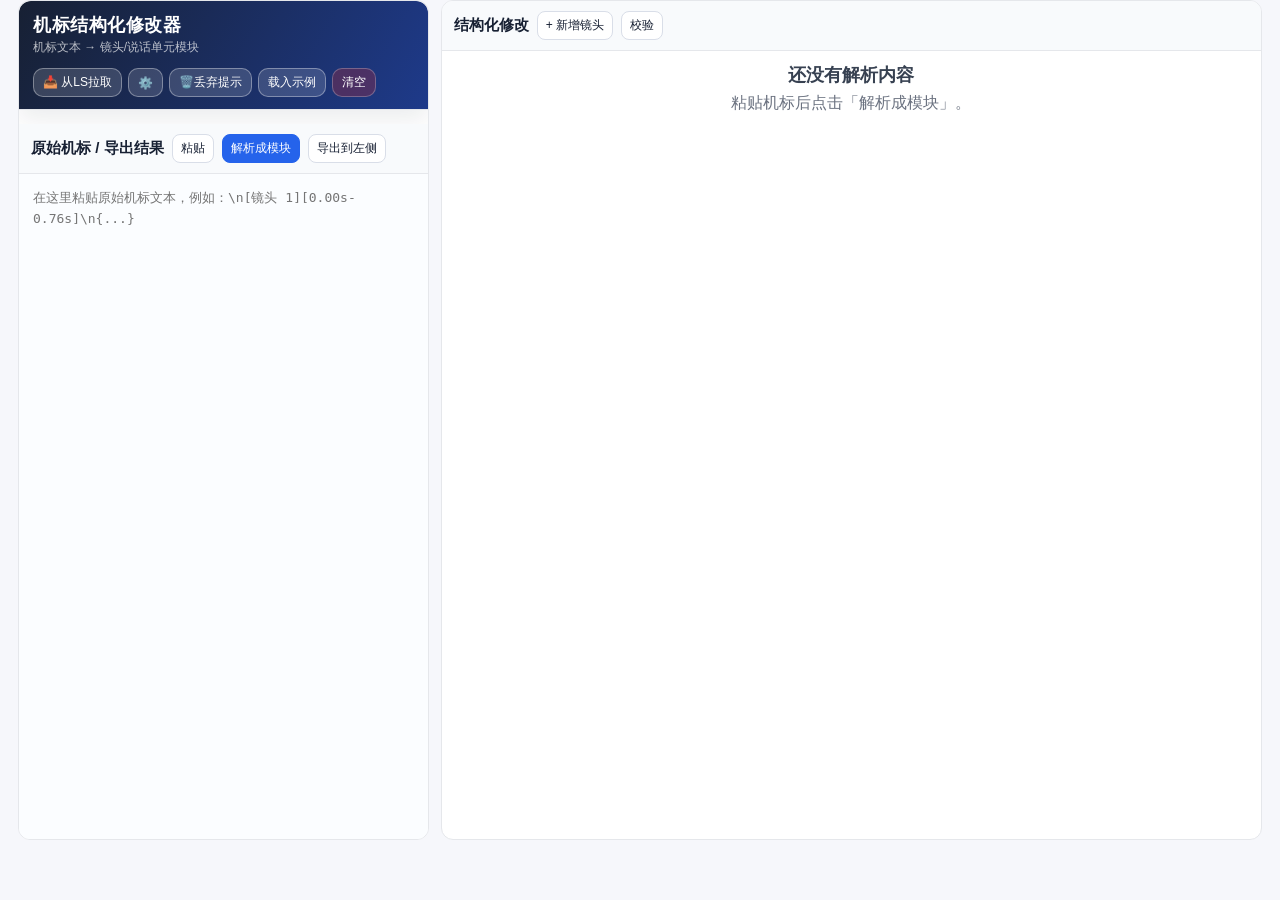
==== commit a7518d0a: "refactor: 布局重构 + 风险提示移入左栏 + 右栏全屏 1. 风险提示（校验框）从右栏底部→移到左栏文本区域下方    - 黄色/红色等级风险实时显示在原始机标结果下方 2. 头部简介栏 +" ====
--- a/index.html
+++ b/index.html
@@ -56,7 +56,7 @@
 .btn.icon { padding: 5px 9px; }
 input:focus, textarea:focus, select:focus { border-color: var(--primary); box-shadow: 0 0 0 3px rgba(37,99,235,0.12); }
 .app-shell {
-  display: grid; grid-template-columns: 42% 58%; height: calc(100vh - 120px); gap: 12px; box-sizing: border-box;
+  display: grid; grid-template-columns: 1fr 2fr; height: calc(100vh - 60px); gap: 12px; box-sizing: border-box;
 }
 .left-pane, .right-pane {
   min-height: 0; background: #ffffff; border: 1px solid #e5e7eb; border-radius: 12px;
@@ -78,7 +78,7 @@
 .empty-state { text-align: center; color: var(--muted); }
 .empty-title { font-size: 18px; font-weight: 700; color: #374151; margin-bottom: 6px; }
 .validation-box {
-  flex: 0 0 auto; max-height: 120px; overflow: auto; font-size: 13px; line-height: 1.55;
+  flex: 0 0 auto; max-height: 140px; overflow: auto; font-size: 13px; line-height: 1.55;
   border-top: 1px solid #e5e7eb; padding: 8px 12px; background: #f9fafb;
 }
 .validation-box.muted { color: var(--muted); }
@@ -244,30 +244,32 @@
       <span class="sub" id="discardBannerSub">-</span>
       <span style="font-weight:400;font-size:13px;opacity:0.7">（点击关闭）</span>
     </div>
-    <div id="app" style="padding-top:0;">
-    <header class="app-header">
-      <div>
-        <h1>机标结构化修改器</h1>
-        <p>把机标文本拆成「镜头 → 说话单元 → 字段」模块，修改后自动生成标准文本。</p>
-      </div>
-      <div class="header-actions">
-        <button id="btnFetchTask" class="btn ghost">📥 从LS拉取</button>
-        <button id="btnSettings" class="btn ghost">⚙️</button>
-        <button id="btnDiscardSettings" class="btn ghost" style="font-size:12px;">🗑️丢弃提示</button>
-        <button id="btnLoadSample" class="btn ghost">载入示例</button>
-        <button id="btnReset" class="btn danger-ghost">清空</button>
-      </div>
-    </header>
-    <div id="taskBar" class="task-bar hidden">
-      <span>📌 任务 #<span id="taskId" class="task-id">-</span></span>
-      <span id="discardPrompt" class="discard-prompt hidden"></span>
-      <span class="task-memo">｜ 备注: <span id="memoText">-</span></span>
-      <a id="videoLink" href="#" target="_blank" class="btn small hidden">▶ 打开视频</a>
-      <span id="taskStatus" class="task-status"></span>
-    </div>
+    <div id="app" style="padding-top:0;grid-template-columns:1fr 2fr;">
     <main class="app-shell">
       <section class="left-pane">
-        <div class="pane-header">
+        <header class="app-header" style="border-radius:12px 12px 0 0;border-bottom:1px solid #e5e7eb;padding:12px 14px;">
+          <div style="display:flex;align-items:center;gap:12px;flex-wrap:wrap;width:100%;justify-content:space-between;">
+            <div>
+              <h1 style="margin:0;font-size:18px;">机标结构化修改器</h1>
+              <p style="margin:2px 0 0;font-size:12px;opacity:0.7;">机标文本 → 镜头/说话单元模块</p>
+            </div>
+            <div style="display:flex;gap:6px;flex-wrap:wrap;">
+              <button id="btnFetchTask" class="btn" style="background:rgba(255,255,255,0.15);color:white;border-color:rgba(255,255,255,0.35);padding:5px 9px;font-size:12px;">📥 从LS拉取</button>
+              <button id="btnSettings" class="btn" style="background:rgba(255,255,255,0.15);color:white;border-color:rgba(255,255,255,0.35);padding:5px 9px;font-size:12px;">⚙️</button>
+              <button id="btnDiscardSettings" class="btn" style="background:rgba(255,255,255,0.15);color:white;border-color:rgba(255,255,255,0.35);padding:5px 9px;font-size:12px;">🗑️丢弃提示</button>
+              <button id="btnLoadSample" class="btn" style="background:rgba(255,255,255,0.15);color:white;border-color:rgba(255,255,255,0.35);padding:5px 9px;font-size:12px;">载入示例</button>
+              <button id="btnReset" class="btn" style="background:rgba(220,38,38,0.25);color:white;border-color:rgba(255,255,255,0.25);padding:5px 9px;font-size:12px;">清空</button>
+            </div>
+          </div>
+        </header>
+        <div id="taskBar" class="task-bar hidden" style="border-radius:0;margin:0;">
+          <span>📌 任务 #<span id="taskId" class="task-id">-</span></span>
+          <span id="discardPrompt" class="discard-prompt hidden"></span>
+          <span class="task-memo">｜ 备注: <span id="memoText">-</span></span>
+          <a id="videoLink" href="#" target="_blank" class="btn small hidden">▶ 打开视频</a>
+          <span id="taskStatus" class="task-status"></span>
+        </div>
+        <div class="pane-header" style="border-top:0;">
           <h2 id="leftPaneTitle">原始机标 / 导出结果</h2>
           <button id="btnPaste" class="btn small">粘贴</button>
           <button id="btnParse" class="btn primary small">解析成模块</button>
@@ -275,6 +277,7 @@
           <button id="btnCopyOutput" class="btn primary small hidden">复制结果</button>
         </div>
         <textarea id="rawInput" class="raw-textarea" spellcheck="false" placeholder="在这里粘贴原始机标文本，例如：\n[镜头 1][0.00s-0.76s]\n{...}"></textarea>
+        <div id="validationBox" class="validation-box muted">暂无校验结果。</div>
       </section>
       <section class="right-pane">
         <div class="pane-header">
@@ -288,7 +291,6 @@
             <div class="empty-text">粘贴机标后点击「解析成模块」。</div>
           </div>
         </div>
-        <div id="validationBox" class="validation-box muted">暂无校验结果。</div>
         <div id="submitBar" class="submit-bar hidden">
           <button id="btnDiscard" class="btn danger small">🗑 丢弃此条</button>
           <button id="btnSubmit" class="btn primary small">✅ 提交并下一个</button>
@@ -472,7 +474,7 @@
     banner.classList.add('hidden');
   }
 }
-document.getElementById('btnLoadSample').addEventListener('click',function(){els.rawInput.value=SAMPLE_TEXT;});
+document.getElementById('btnLoadSample').addEventListener('click',function(){els.rawInput.value=SAMPLE_TEXT; document.getElementById('taskId').textContent='示例任务'; document.getElementById('memoText').textContent='镜头之间有黑幕和渐变'; document.getElementById('taskBar').classList.remove('hidden'); updateDiscardPrompt('镜头之间有黑幕和渐变');});
 document.getElementById('btnReset').addEventListener('click',function(){if(!confirm('确认清空当前内容吗？')) return; state.shots=[]; selectedTarget=null; els.rawInput.value=''; document.getElementById('discardPrompt').classList.add('hidden');document.getElementById('discardBanner').classList.add('hidden'); render();});
 document.getElementById('btnPaste').addEventListener('click',async function(){try{els.rawInput.value=await navigator.clipboard.readText();}catch{alert('无法读取剪贴板，请手动粘贴。');}});
 document.getElementById('btnParse').addEventListener('click',function(){var shots=parseCaption(els.rawInput.value); if(!shots.length){alert('没有解析到镜头。请检查文本是否包含类似 [镜头 1][0.00s-0.76s] 的格式。');return;} state.shots=shots; selectedTarget=null; els.leftPaneTitle.textContent='原始机标 / 导出结果'; document.getElementById('btnCopyOutput').classList.add('hidden'); render();});
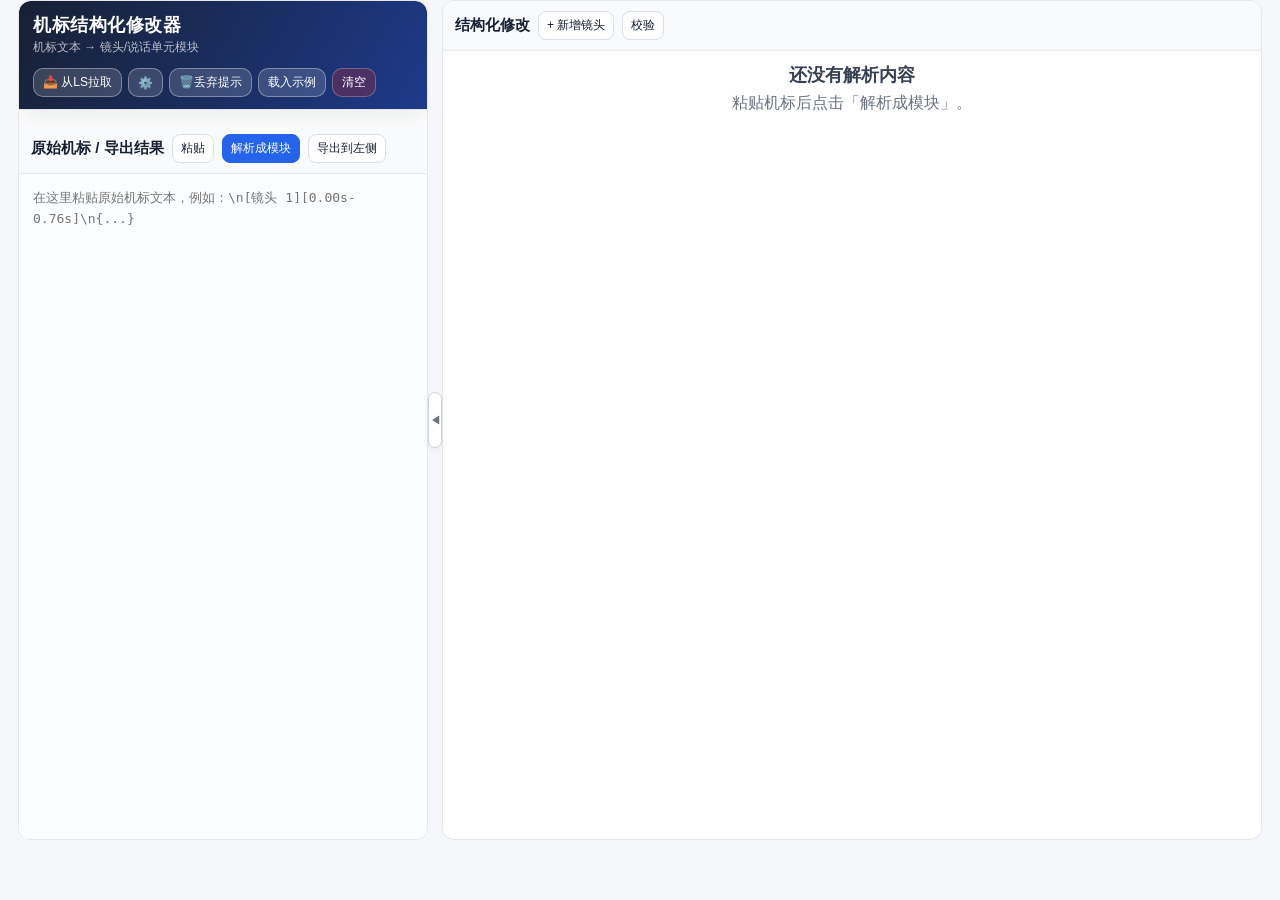
==== commit ee70c932: "feat: 左侧面板可折叠 + 任务栏移至右侧 + 提交前风险规则补全 - 左面板折叠功能，按钮位于左右面板间隙（横向◀/纵向▲） - 折叠状态持久化 localStorage，刷新自动恢复 - 窗口" ====
--- a/index.html
+++ b/index.html
@@ -56,8 +56,32 @@
 .btn.icon { padding: 5px 9px; }
 input:focus, textarea:focus, select:focus { border-color: var(--primary); box-shadow: 0 0 0 3px rgba(37,99,235,0.12); }
 .app-shell {
-  display: grid; grid-template-columns: 1fr 2fr; height: calc(100vh - 60px); gap: 12px; box-sizing: border-box;
-}
+  display: grid; grid-template-columns: 1fr 14px 2fr; height: calc(100vh - 60px); gap: 0; box-sizing: border-box;
+  transition: grid-template-columns 0.25s ease;
+}
+.app-shell.collapsed {
+  grid-template-columns: 0 14px 1fr;
+}
+.app-shell.collapsed .left-pane {
+  overflow: hidden; min-width: 0; padding: 0; border: 0;
+}
+.pane-divider {
+  position: relative; display: flex; align-items: center; justify-content: center;
+  min-width: 0; cursor: pointer; user-select: none;
+  transition: background 0.15s;
+}
+.pane-divider:hover { background: #eef2ff; }
+.pane-toggle {
+  width: 22px; height: 56px; padding: 0; margin: 0;
+  display: flex; align-items: center; justify-content: center;
+  border: 1px solid #d1d5db; border-radius: 8px;
+  background: #ffffff; color: #6b7280;
+  font-size: 11px; cursor: pointer; z-index: 5;
+  transition: all 0.15s ease; box-shadow: 0 2px 6px rgba(0,0,0,0.06);
+  line-height: 1;
+}
+.pane-toggle:hover { background: #eef2ff; color: #2563eb; border-color: #93c5fd; box-shadow: 0 2px 10px rgba(37,99,235,0.15); }
+.app-shell.collapsed .pane-toggle { color: #2563eb; border-color: #93c5fd; background: #eef2ff; }
 .left-pane, .right-pane {
   min-height: 0; background: #ffffff; border: 1px solid #e5e7eb; border-radius: 12px;
   display: flex; flex-direction: column; overflow: hidden;
@@ -157,7 +181,14 @@
 .context-menu button { display: block; width: 100%; text-align: left; border: 0; background: transparent; padding: 8px 10px; border-radius: 8px; cursor: pointer; }
 .context-menu button:hover { background: #f1f5f9; }
 .danger-text { color: var(--danger); }
-@media (max-width: 1050px) { .app-shell { grid-template-columns: 1fr; height: auto; } .left-pane { min-height: 200px; } .right-pane { min-height: 400px; } }
+@media (max-width: 1050px) {
+  .app-shell { grid-template-columns: 1fr; height: auto; }
+  .left-pane { min-height: 200px; height: auto; transition: max-height 0.3s ease, min-height 0.3s ease, padding 0.25s ease, border 0.25s ease; }
+  .right-pane { min-height: 400px; }
+  .pane-divider { flex-direction: row; height: 14px; width: 100%; }
+  .pane-toggle { width: 56px; height: 22px; font-size: 10px; }
+  .app-shell.collapsed .left-pane { max-height: 0; min-height: 0 !important; overflow: hidden; padding: 0 !important; border: none !important; margin: 0 !important; }
+}
 @media (max-width: 640px) { #app { padding: 10px; } .app-header { flex-direction: column; align-items: stretch; } .shot-header { flex-direction: column; align-items: stretch; } .utt-time-group { flex-direction: column; } }
 .modal-overlay { position: fixed; inset: 0; z-index: 999; background: rgba(15,23,42,0.45); display: grid; place-items: center; animation: fadeIn 0.15s ease; }
 @keyframes fadeIn { from { opacity: 0; } to { opacity: 1; } }
@@ -212,9 +243,15 @@
   color: #991b1b; font-size: 12px; font-weight: 800;
 }
 .discard-prompt::before { content: "⚠️"; font-weight: 400; }
+@keyframes floatRed {
+  0%, 100% { box-shadow: 0 0 0 0 rgba(220,38,38,0.35), 0 0 0 0 rgba(220,38,38,0.1); }
+  50% { box-shadow: 0 0 6px 2px rgba(220,38,38,0.45), 0 0 18px 6px rgba(220,38,38,0.12); }
+}
 .field-chip.uncertain {
-  background: #fef2f2 !important; color: #991b1b !important;
-  border: 1.5px solid #fca5a5 !important;
+  background: #fff0f0 !important; color: #b91c1c !important;
+  border: 2px solid #fca5a5 !important; font-weight: 800 !important;
+  animation: floatRed 1.6s ease-in-out infinite !important;
+  transform: scale(1.06) !important; margin: 0 4px !important;
 }
 .submit-bar {
   flex: 0 0 auto;
@@ -262,13 +299,6 @@
             </div>
           </div>
         </header>
-        <div id="taskBar" class="task-bar hidden" style="border-radius:0;margin:0;">
-          <span>📌 任务 #<span id="taskId" class="task-id">-</span></span>
-          <span id="discardPrompt" class="discard-prompt hidden"></span>
-          <span class="task-memo">｜ 备注: <span id="memoText">-</span></span>
-          <a id="videoLink" href="#" target="_blank" class="btn small hidden">▶ 打开视频</a>
-          <span id="taskStatus" class="task-status"></span>
-        </div>
         <div class="pane-header" style="border-top:0;">
           <h2 id="leftPaneTitle">原始机标 / 导出结果</h2>
           <button id="btnPaste" class="btn small">粘贴</button>
@@ -279,11 +309,21 @@
         <textarea id="rawInput" class="raw-textarea" spellcheck="false" placeholder="在这里粘贴原始机标文本，例如：\n[镜头 1][0.00s-0.76s]\n{...}"></textarea>
         <div id="validationBox" class="validation-box muted">暂无校验结果。</div>
       </section>
+      <div class="pane-divider" id="paneDivider">
+        <button id="btnToggleLeft" class="pane-toggle" title="折叠左侧面板">◀</button>
+      </div>
       <section class="right-pane">
         <div class="pane-header">
           <h2>结构化修改</h2>
           <button id="btnAddShot" class="btn small">+ 新增镜头</button>
           <button id="btnValidate" class="btn small">校验</button>
+        </div>
+        <div id="taskBar" class="task-bar hidden" style="margin:6px 8px;">
+          <span>📌 任务 #<span id="taskId" class="task-id">-</span></span>
+          <span id="discardPrompt" class="discard-prompt hidden"></span>
+          <span class="task-memo">｜ 备注: <span id="memoText">-</span></span>
+          <a id="videoLink" href="#" target="_blank" class="btn small hidden">▶ 打开视频</a>
+          <span id="taskStatus" class="task-status"></span>
         </div>
         <div id="editor" class="editor-root">
           <div class="empty-state">
@@ -351,8 +391,9 @@
 const VISIBLE_OPTIONS = ['是', '否'];
 const RISK_CONFIG = {
   rules: [
-    { field: 'gender',  forbiddenValues: ['', '不确定'], label: '性别',     level: 'block', msg: '性别为「不确定」或为空，请确认为「男」或「女」' },
-    { field: 'speaker', forbiddenValues: [''],       label: '说话人',   level: 'warn',  msg: '说话人为空，建议填写' },
+    { field: 'gender',  forbiddenValues: ['', '不确定'], label: '性别',     level: 'block', msg: '性别为「不确定」或为空，请确认后填写' },
+    { field: 'visible', forbiddenValues: ['', '不确定'], label: '人物可见', level: 'block', msg: '人物可见为「不确定」或为空，请确认' },
+    { field: 'speaker', forbiddenValues: [''],           label: '说话人',   level: 'warn',  msg: '说话人为空，建议填写' },
   ]
 };
 const MEMO_KEYWORDS = ['分屏', '渐变', '定格', '黑幕', '丢弃', '慢动作', '快进'];
@@ -371,11 +412,11 @@
 function parseNumber(v, fb) { if (v === null || v === undefined || v === '') return fb; var n = Number(String(v).replace(/[，,]/g, '').trim()); return Number.isFinite(n) ? n : fb; }
 function fmtTime(v) { var n = Number(v); return Number.isFinite(n) ? n.toFixed(2) : '0.00'; }
 function fmtNum(v) { var n = Number(v); return Number.isFinite(n) ? String(Math.round(n * 1000) / 1000) : '0'; }
-function normVisible(v) { v = String(v ?? '').replace(/["'，,}\s]/g, '').trim(); return ['是','否'].includes(v) ? v : '否'; }
+function normVisible(v) { v = String(v ?? '').replace(/["'，,}\s]/g, '').trim(); return ['是','否','不确定'].includes(v) ? v : '否'; }
 function normGender(v) { v = String(v ?? '').replace(/["'，,}\s]/g, '').trim(); return ['男','女'].includes(v) ? v : '不确定'; }
 function normSpeaker(v) { v = String(v ?? '').replace(/["'，,}\s]/g, '').trim(); return /^speaker_\d+$/.test(v) ? v : /^\d+$/.test(v) ? 'speaker_' + v : v || 'speaker_0'; }
 function extractField(raw, key, opts) { opts = opts || {}; var text = String(raw || ''); var pats = [new RegExp('"' + key + '"\\s*[:：]\\s*"([^"]*)"', 'i'), new RegExp("'" + key + "'\\s*[:：]\\s*'([^']*)'", 'i'), new RegExp('"' + key + '"\\s*[:：]\\s*([^,，}]+)', 'i'), new RegExp(key + '\\s*[:：]\\s*([^,，}]+)', 'i')]; for (var pi = 0; pi < pats.length; pi++) { var m = text.match(pats[pi]); if (m) { var val = m[1].trim(); return opts.number ? parseNumber(val, opts.fallback) : val.replace(/^"|"$/g, ''); } } return opts.fallback !== undefined ? opts.fallback : ''; }
-function parseUtt(t) { return { id: uid('utt'), content: extractField(t, '说话内容'), start: extractField(t, '开始时间', {number:true}), end: extractField(t, '结束时间', {number:true}), speaker: normSpeaker(extractField(t, '说话人', {fallback:'speaker_0'})), gender: normGender(extractField(t, '性别', {fallback:'男'})), visible: normVisible(extractField(t, '是否人物可见', {fallback:'否'})) }; }
+function parseUtt(t) { return { id: uid('utt'), content: extractField(t, '说话内容'), start: extractField(t, '开始时间', {number:true}), end: extractField(t, '结束时间', {number:true}), speaker: normSpeaker(extractField(t, '说话人', {fallback:'speaker_0'})), gender: normGender(extractField(t, '性别', {fallback:'男'})), visible: normVisible(extractField(t, '是否人物可见', {fallback:'不确定'})) }; }
 function parseCaption(raw) { raw = String(raw || '').trim(); if (!raw) return []; var shots = []; var re = /\[镜头\s*(\d+)\]\s*\[\s*([\d.]+)s\s*-\s*([\d.]+)s\s*\]([\s\S]*?)(?=\n?\s*\[镜头\s*\d+\]\s*\[[^\]]+\]|$)/g; var m; while ((m = re.exec(raw)) !== null) { var body = m[4]; var utts = []; var ure = /\{[^{}]*\}/g; var om; while ((om = ure.exec(body)) !== null) utts.push(parseUtt(om[0])); shots.push({ id: uid('shot'), shot_no: Number(m[1]), shot_start: parseNumber(m[2], 0), shot_end: parseNumber(m[3], 0), collapsed: false, utterances: utts }); } return shots; }
 function blankShot(after) { var start = after ? Number(after.shot_end || 0) : 0; return { id: uid('shot'), shot_no: state.shots.length + 1, shot_start: start, shot_end: start, collapsed: false, utterances: [] }; }
 function blankShotBetween(prev, next) { var start = 0; if (prev && next) start = Math.round(((Number(prev.shot_end||0) + Number(next.shot_start||0)) / 2) * 100) / 100; else if (prev) start = Number(prev.shot_end || 0); else if (next) start = Math.max(0, Math.round((Number(next.shot_start||0) / 2) * 100) / 100); return { id: uid('shot'), shot_no: 0, shot_start: start, shot_end: start, collapsed: false, utterances: [] }; }
@@ -717,8 +758,39 @@
   alert('关键词已保存');
 });
 
+// 左侧面板折叠切换
+function getToggleIcons() {
+  var isVertical = window.innerWidth <= 1050;
+  return isVertical
+    ? { open: '▲', close: '▼', openTitle: '收起左侧面板', closeTitle: '展开左侧面板' }
+    : { open: '◀', close: '▶', openTitle: '折叠左侧面板', closeTitle: '展开左侧面板' };
+}
+function updateToggleIcon(collapsed) {
+  var btn = document.getElementById('btnToggleLeft');
+  var icons = getToggleIcons();
+  btn.textContent = collapsed ? icons.close : icons.open;
+  btn.title = collapsed ? icons.closeTitle : icons.openTitle;
+}
+document.getElementById('btnToggleLeft').addEventListener('click', function(e) {
+  e.stopPropagation();
+  var shell = document.querySelector('.app-shell');
+  var collapsed = shell.classList.toggle('collapsed');
+  updateToggleIcon(collapsed);
+  localStorage.setItem('left_pane_collapsed', collapsed ? '1' : '0');
+});
+window.addEventListener('resize', function() {
+  var shell = document.querySelector('.app-shell');
+  updateToggleIcon(shell.classList.contains('collapsed'));
+});
+
 // 页面加载后检测 LS 连通性
 setTimeout(function() { checkLSConnection(); }, 100);
+// 恢复折叠状态
+if (localStorage.getItem('left_pane_collapsed') === '1') {
+  var shell = document.querySelector('.app-shell');
+  shell.classList.add('collapsed');
+  updateToggleIcon(true);
+}
 render();
   </script>
 </body>
